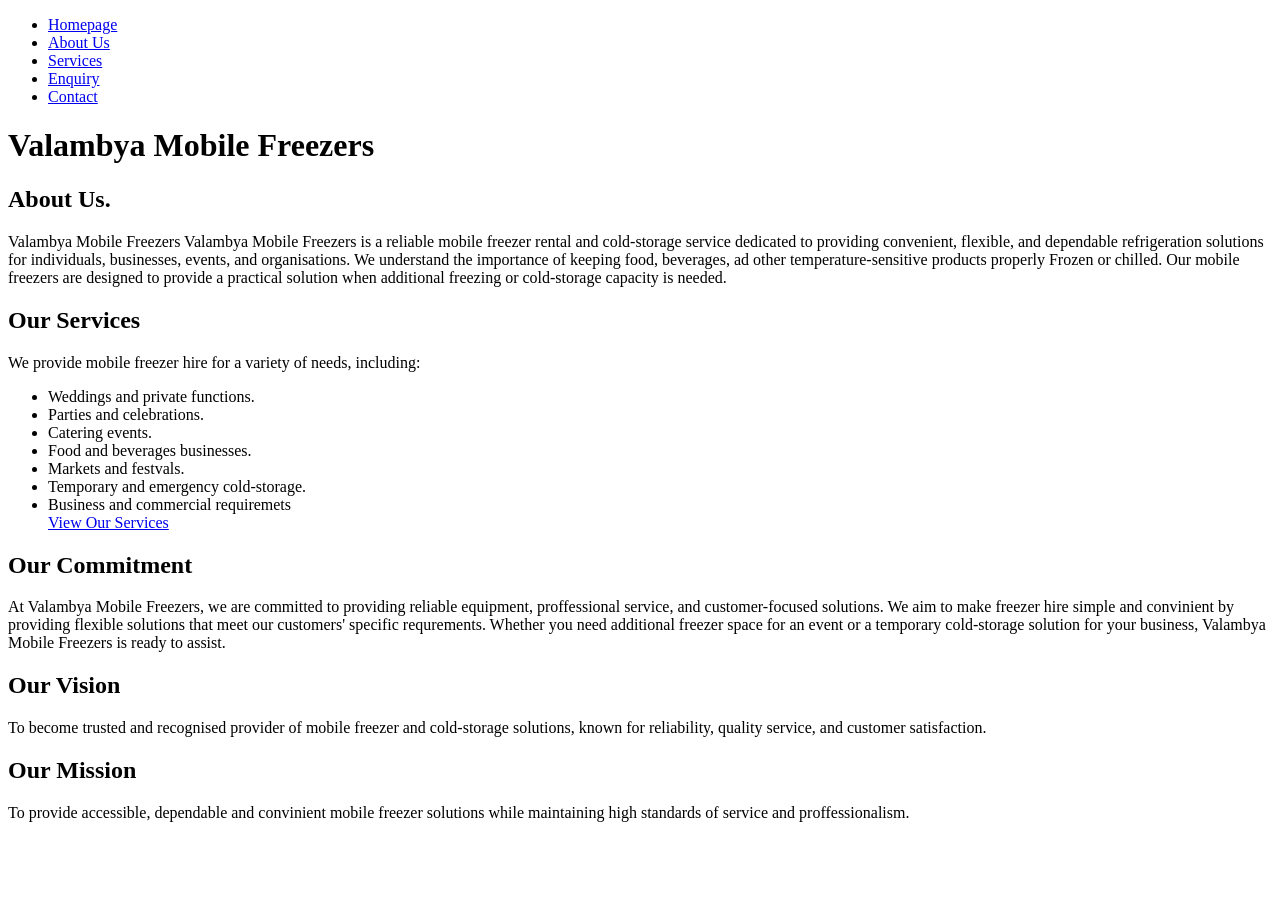
==== about.html @ 1cae8bc1 "Update website" ====
<!DOCTYPE html>
<html lang="en">
<head>
    <meta charset="UTF-8">
    <meta name="viewport" content="width=device-width, initial-scale=1.0">
    <title>valambyamobilefreezers</title>
</head>
<body>
    
    <header>
        
        <!--navigation links-->
        <nav>
            <ul>
                <li><a href="index.html">Homepage</a></li>
                <li><a href="about.html">About Us</a></li>
                <li><a href="services.html">Services</a></li>
                <li><a href="enquiry.html">Enquiry</a></li>
                <li><a href="contact.html">Contact</a></li>
            </ul>
        </nav>

        <h1>Valambya Mobile Freezers</h1>

    </header>

    <main>
        <section>

            <h2>About Us.</h2>

            <p>
                Valambya Mobile Freezers

                Valambya Mobile Freezers is a reliable mobile freezer rental 
                and cold-storage service dedicated to providing convenient, flexible, 
                and dependable refrigeration solutions for individuals, businesses, events,
                and organisations.
                
                We understand the importance of keeping food, beverages, ad other 
                temperature-sensitive products properly Frozen or chilled. Our mobile freezers 
                are designed to provide a practical solution when additional freezing or 
                cold-storage capacity is needed.

        </section>

        <section>

             <h2>Our Services</h2>

            <p>
               We provide mobile freezer hire for a variety of needs, including:
            </p>

            <ul>
                <li>Weddings and private functions.</li>
                <li>Parties and celebrations.</li>
                <li>Catering events.</li>
                <li>Food and beverages businesses.</li>
                <li>Markets and festvals.</li>
                <li>Temporary and emergency cold-storage.</li>
                <li>Business and commercial requiremets</li>

                <a href="services.html">View  Our Services</a>
            </ul>

            </p>       

        </section>

        <section>

            <h2>Our Commitment</h2>

            <p>
                At Valambya Mobile Freezers, we are committed to providing reliable 
                equipment, proffessional service, and customer-focused solutions. We 
                aim to make freezer hire simple and convinient by providing flexible 
                solutions that meet our customers' specific requrements.

                Whether you need additional freezer space for an event or a temporary 
                cold-storage solution for your business, Valambya Mobile Freezers is 
                ready to assist.
            </p>
        </section>

        <section>

            <h2>Our Vision</h2>

            <p>
                To become trusted and recognised provider of mobile freezer and 
                cold-storage solutions, known for reliability, quality service, 
                and customer satisfaction.
            </p>
        </section>

        <section>

            <h2>Our Mission</h2>

            <p>
                To provide accessible, dependable and convinient mobile freezer 
                solutions while maintaining high standards of service and 
                proffessionalism.
            </p>
        </section>
    </main>
</body>
</html>
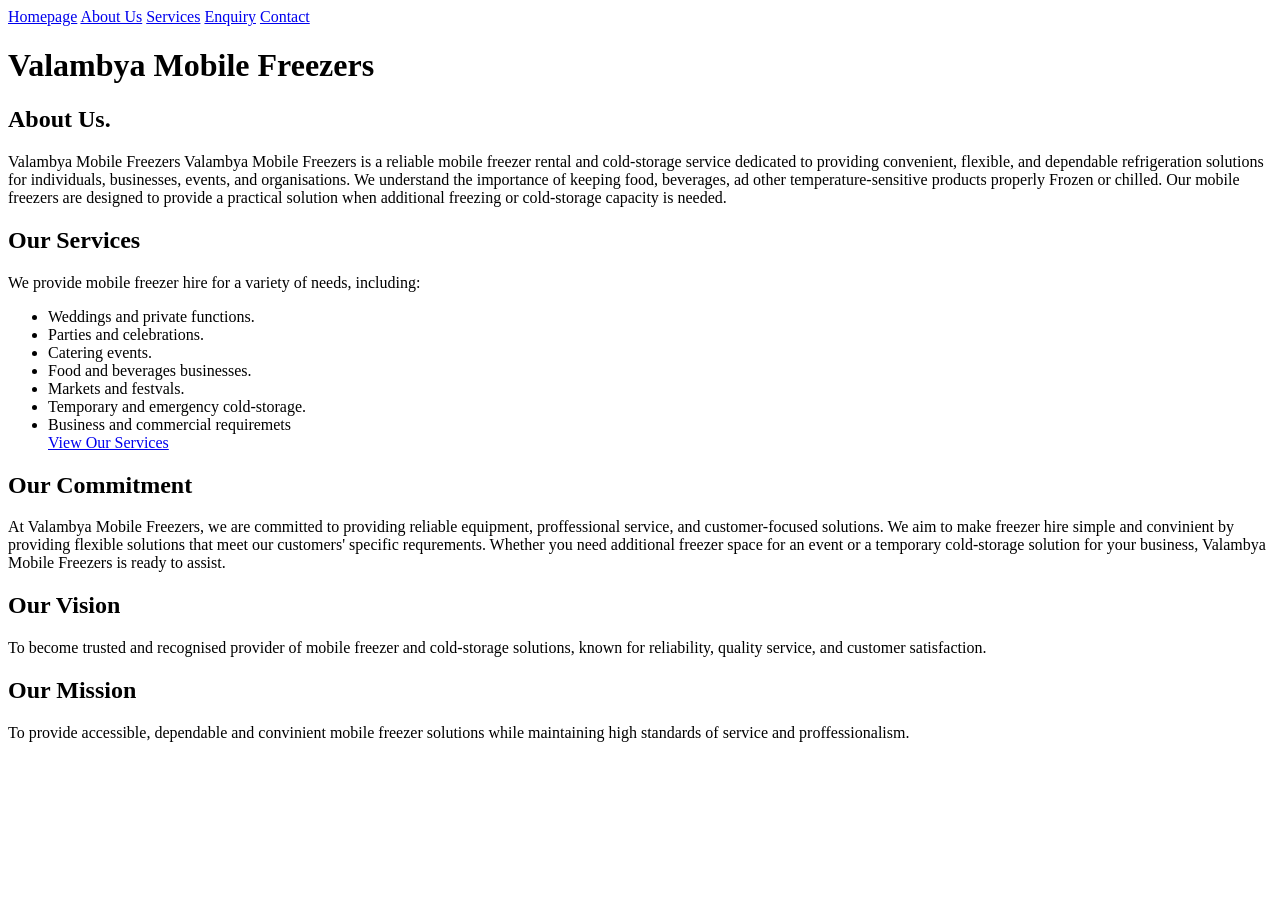
==== commit 7e971b6e: "add changes" ====
--- a/about.html
+++ b/about.html
@@ -11,13 +11,13 @@
         
         <!--navigation links-->
         <nav>
-            <ul>
-                <li><a href="index.html">Homepage</a></li>
-                <li><a href="about.html">About Us</a></li>
-                <li><a href="services.html">Services</a></li>
-                <li><a href="enquiry.html">Enquiry</a></li>
-                <li><a href="contact.html">Contact</a></li>
-            </ul>
+           
+            <a href="index.html">Homepage</a>
+            <a href="about.html">About Us</a>
+             <a href="services.html">Services</a>
+             <a href="enquiry.html">Enquiry</a>
+           <a href="contact.html">Contact</a>
+
         </nav>
 
         <h1>Valambya Mobile Freezers</h1>
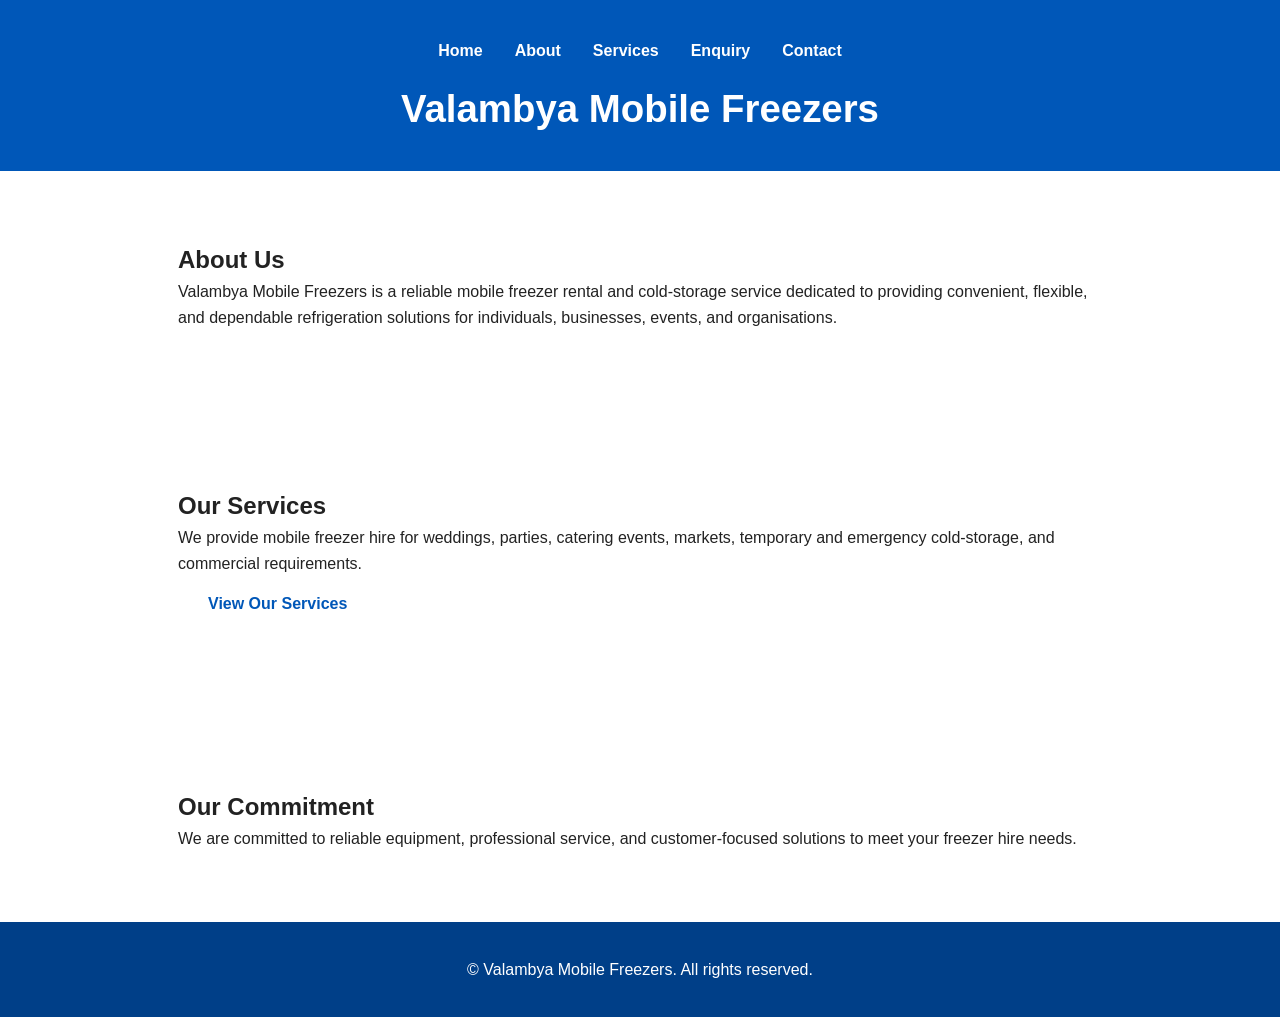
==== commit 6fd3f925: "add changes" ====
--- a/about.html
+++ b/about.html
@@ -4,107 +4,46 @@
     <meta charset="UTF-8">
     <meta name="viewport" content="width=device-width, initial-scale=1.0">
     <title>valambyamobilefreezers</title>
+    <link rel="stylesheet" href="css/style.css">
 </head>
 <body>
-    
-    <header>
-        
-        <!--navigation links-->
-        <nav>
-           
-            <a href="index.html">Homepage</a>
-            <a href="about.html">About Us</a>
-             <a href="services.html">Services</a>
-             <a href="enquiry.html">Enquiry</a>
-           <a href="contact.html">Contact</a>
-
-        </nav>
-
-        <h1>Valambya Mobile Freezers</h1>
-
+    <header class="site-header">
+        <div class="container">
+            <div class="site-title">Valambya Mobile Freezers</div>
+            <nav class="site-nav">
+                <a href="index.html">Home</a>
+                <a href="about.html">About</a>
+                <a href="services.html">Services</a>
+                <a href="enquiry.html">Enquiry</a>
+                <a href="contact.html">Contact</a>
+            </nav>
+        </div>
     </header>
 
     <main>
-        <section>
+        <div class="container">
+            <section class="card">
+                <h2>About Us</h2>
+                <p>Valambya Mobile Freezers is a reliable mobile freezer rental and cold-storage service dedicated to providing convenient, flexible, and dependable refrigeration solutions for individuals, businesses, events, and organisations.</p>
+            </section>
 
-            <h2>About Us.</h2>
+            <section class="card" style="margin-top:1rem;">
+                <h2>Our Services</h2>
+                <p>We provide mobile freezer hire for weddings, parties, catering events, markets, temporary and emergency cold-storage, and commercial requirements.</p>
+                <a class="btn btn-outline" href="services.html">View Our Services</a>
+            </section>
 
-            <p>
-                Valambya Mobile Freezers
+            <section class="card" style="margin-top:1rem;">
+                <h2>Our Commitment</h2>
+                <p>We are committed to reliable equipment, professional service, and customer-focused solutions to meet your freezer hire needs.</p>
+            </section>
+        </div>
+    </main>
 
-                Valambya Mobile Freezers is a reliable mobile freezer rental 
-                and cold-storage service dedicated to providing convenient, flexible, 
-                and dependable refrigeration solutions for individuals, businesses, events,
-                and organisations.
-                
-                We understand the importance of keeping food, beverages, ad other 
-                temperature-sensitive products properly Frozen or chilled. Our mobile freezers 
-                are designed to provide a practical solution when additional freezing or 
-                cold-storage capacity is needed.
-
-        </section>
-
-        <section>
-
-             <h2>Our Services</h2>
-
-            <p>
-               We provide mobile freezer hire for a variety of needs, including:
-            </p>
-
-            <ul>
-                <li>Weddings and private functions.</li>
-                <li>Parties and celebrations.</li>
-                <li>Catering events.</li>
-                <li>Food and beverages businesses.</li>
-                <li>Markets and festvals.</li>
-                <li>Temporary and emergency cold-storage.</li>
-                <li>Business and commercial requiremets</li>
-
-                <a href="services.html">View  Our Services</a>
-            </ul>
-
-            </p>       
-
-        </section>
-
-        <section>
-
-            <h2>Our Commitment</h2>
-
-            <p>
-                At Valambya Mobile Freezers, we are committed to providing reliable 
-                equipment, proffessional service, and customer-focused solutions. We 
-                aim to make freezer hire simple and convinient by providing flexible 
-                solutions that meet our customers' specific requrements.
-
-                Whether you need additional freezer space for an event or a temporary 
-                cold-storage solution for your business, Valambya Mobile Freezers is 
-                ready to assist.
-            </p>
-        </section>
-
-        <section>
-
-            <h2>Our Vision</h2>
-
-            <p>
-                To become trusted and recognised provider of mobile freezer and 
-                cold-storage solutions, known for reliability, quality service, 
-                and customer satisfaction.
-            </p>
-        </section>
-
-        <section>
-
-            <h2>Our Mission</h2>
-
-            <p>
-                To provide accessible, dependable and convinient mobile freezer 
-                solutions while maintaining high standards of service and 
-                proffessionalism.
-            </p>
-        </section>
-    </main>
+    <footer class="site-footer">
+        <div class="container">
+            <p>&copy; Valambya Mobile Freezers. All rights reserved.</p>
+        </div>
+    </footer>
 </body>
 </html>
--- a/css/style.css
+++ b/css/style.css
@@ -0,0 +1,398 @@
+* {
+    margin: 0;
+    padding: 0;
+    box-sizing: border-box;
+}
+
+body {
+    font-family: Arial, Helvetica, sans-serif;
+    background-color: #ffffff;
+    color: #222222;
+    line-height: 1.6;
+}
+
+/* ---------- HEADER ---------- */
+
+header {
+    background-color: #0057b8;
+    color: #ffffff;
+    padding: 20px 8%;
+    display: flex;
+    justify-content: space-between;
+    align-items: center;
+    position: sticky;
+    top: 0;
+    z-index: 1000;
+}
+
+.logo {
+    font-size: 26px;
+    font-weight: bold;
+    letter-spacing: 1px;
+}
+
+.logo span {
+    color: #ffffff;
+}
+
+/* ---------- NAVIGATION ---------- */
+
+nav ul {
+    list-style: none;
+    display: flex;
+    gap: 25px;
+}
+
+nav ul li a {
+    color: #ffffff;
+    text-decoration: none;
+    font-weight: bold;
+    transition: 0.3s;
+}
+
+nav ul li a:hover {
+    color: #cce6ff;
+}
+
+/* ---------- HERO SECTION ---------- */
+
+.hero {
+    min-height: 80vh;
+    background: linear-gradient(
+        rgba(0, 68, 145, 0.75),
+        rgba(0, 87, 184, 0.75)
+    );
+    display: flex;
+    align-items: center;
+    justify-content: center;
+    text-align: center;
+    color: #ffffff;
+    padding: 60px 20px;
+}
+
+.hero-content {
+    max-width: 800px;
+}
+
+.hero h1 {
+    font-size: 48px;
+    margin-bottom: 20px;
+    font-weight: bold;
+}
+
+.hero p {
+    font-size: 20px;
+    margin-bottom: 30px;
+}
+
+/* ---------- BUTTONS ---------- */
+
+.btn {
+    display: inline-block;
+    background-color: #ffffff;
+    color: #0057b8;
+    padding: 13px 28px;
+    border-radius: 5px;
+    text-decoration: none;
+    font-weight: bold;
+    border: 2px solid #ffffff;
+    transition: 0.3s;
+}
+
+.btn:hover {
+    background-color: #0057b8;
+    color: #ffffff;
+}
+
+/* ---------- SECTIONS ---------- */
+
+section {
+    padding: 70px 8%;
+}
+
+.section-title {
+    text-align: center;
+    color: #0057b8;
+    font-size: 32px;
+    margin-bottom: 15px;
+}
+
+.section-text {
+    max-width: 800px;
+    margin: 0 auto 40px;
+    text-align: center;
+    color: #555555;
+}
+
+/* ---------- ABOUT ---------- */
+
+.about {
+    background-color: #ffffff;
+}
+
+.about-container {
+    max-width: 1100px;
+    margin: auto;
+    display: flex;
+    gap: 40px;
+    align-items: center;
+}
+
+.about-content {
+    flex: 1;
+}
+
+.about-content h2 {
+    color: #0057b8;
+    margin-bottom: 15px;
+}
+
+.about-content p {
+    margin-bottom: 15px;
+}
+
+/* ---------- SERVICES ---------- */
+
+.services {
+    background-color: #f2f8ff;
+}
+
+.services-container {
+    max-width: 1200px;
+    margin: auto;
+    display: grid;
+    grid-template-columns: repeat(3, 1fr);
+    gap: 25px;
+}
+
+.service-card {
+    background-color: #ffffff;
+    padding: 30px;
+    text-align: center;
+    border-radius: 8px;
+    border: 1px solid #d6e9ff;
+    box-shadow: 0 4px 12px rgba(0, 87, 184, 0.10);
+    transition: 0.3s;
+}
+
+.service-card:hover {
+    transform: translateY(-5px);
+    box-shadow: 0 8px 20px rgba(0, 87, 184, 0.20);
+}
+
+.service-card h3 {
+    color: #0057b8;
+    margin-bottom: 12px;
+}
+
+.service-card p {
+    color: #555555;
+}
+
+/* ---------- PRODUCTS ---------- */
+
+.products {
+    background-color: #ffffff;
+}
+
+.products-container {
+    max-width: 1200px;
+    margin: auto;
+    display: grid;
+    grid-template-columns: repeat(3, 1fr);
+    gap: 25px;
+}
+
+.product-card {
+    background-color: #ffffff;
+    border: 1px solid #d6e9ff;
+    border-radius: 8px;
+    overflow: hidden;
+    text-align: center;
+    box-shadow: 0 4px 12px rgba(0, 87, 184, 0.10);
+}
+
+.product-card img {
+    width: 100%;
+    height: 220px;
+    object-fit: cover;
+}
+
+.product-card-content {
+    padding: 20px;
+}
+
+.product-card h3 {
+    color: #0057b8;
+    margin-bottom: 10px;
+}
+
+/* ---------- CONTACT ---------- */
+
+.contact {
+    background-color: #f2f8ff;
+}
+
+.contact-container {
+    max-width: 900px;
+    margin: auto;
+}
+
+.contact-form {
+    background-color: #ffffff;
+    padding: 35px;
+    border-radius: 8px;
+    box-shadow: 0 4px 15px rgba(0, 87, 184, 0.10);
+}
+
+.form-group {
+    margin-bottom: 20px;
+}
+
+.form-group label {
+    display: block;
+    margin-bottom: 7px;
+    font-weight: bold;
+    color: #0057b8;
+}
+
+.form-group input,
+.form-group textarea,
+.form-group select {
+    width: 100%;
+    padding: 12px;
+    border: 1px solid #b8d8f5;
+    border-radius: 5px;
+    font-size: 16px;
+    outline: none;
+}
+
+.form-group input:focus,
+.form-group textarea:focus,
+.form-group select:focus {
+    border-color: #0057b8;
+}
+
+.form-group textarea {
+    min-height: 150px;
+    resize: vertical;
+}
+
+.submit-btn {
+    background-color: #0057b8;
+    color: #ffffff;
+    padding: 13px 30px;
+    border: none;
+    border-radius: 5px;
+    cursor: pointer;
+    font-weight: bold;
+    font-size: 16px;
+}
+
+.submit-btn:hover {
+    background-color: #003f88;
+}
+
+/* ---------- FOOTER ---------- */
+
+footer {
+    background-color: #003f88;
+    color: #ffffff;
+    text-align: center;
+    padding: 30px 20px;
+}
+
+footer p {
+    margin: 5px 0;
+}
+
+footer a {
+    color: #ffffff;
+    text-decoration: none;
+}
+
+footer a:hover {
+    color: #cce6ff;
+}
+
+/* ---------- MOBILE RESPONSIVENESS ---------- */
+
+@media (max-width: 768px) {
+
+    header {
+        flex-direction: column;
+        gap: 15px;
+        text-align: center;
+    }
+
+    nav ul {
+        flex-direction: column;
+        gap: 10px;
+    }
+
+    .hero h1 {
+        font-size: 36px;
+    }
+
+    .hero p {
+        font-size: 18px;
+    }
+
+    .about-container {
+        flex-direction: column;
+    }
+
+    .services-container,
+    .products-container {
+        grid-template-columns: 1fr;
+    }
+
+    section {
+        padding: 50px 5%;
+    }
+
+    .section-title {
+        font-size: 28px;
+    }
+}
+
+/* ---------- TABLET & PHONE BREAKPOINTS ---------- */
+/* Tablet: <= 1024px */
+@media (max-width:1024px) {
+    .hero h1 { font-size: 40px; }
+    .hero p { font-size: 18px; }
+    .services-container, .products-container { grid-template-columns: repeat(2, 1fr); gap:18px; }
+    .about-container { gap: 24px; }
+    .site-title { font-size: 2rem; }
+    section { padding: 60px 6%; }
+}
+
+/* Phone: <= 600px */
+@media (max-width:600px) {
+    header, .site-header .container { padding:12px 4%; }
+    .hero { padding:40px 12px; }
+    .hero h1 { font-size: 28px; }
+    .hero p { font-size: 15px; }
+    .services-container, .products-container { grid-template-columns: 1fr; }
+    .about-container { flex-direction:column; }
+    .site-nav { flex-direction:column; gap:8px; }
+    .site-nav a { padding:8px 10px; }
+    .site-title { font-size: 1.6rem; }
+    section { padding: 28px 5%; }
+    .btn, .btn-primary, .btn-outline, .submit-btn { width:100%; display:inline-block; text-align:center; }
+    .product-card img { height:180px; }
+}
+
+/* ---------- HEADER LAYOUT TWEAKS ---------- */
+.container { width:90%; max-width:1100px; margin:0 auto; }
+
+.site-header .container { display:flex; flex-direction:column; align-items:center; justify-content:center; gap:8px; padding:12px 0; }
+.site-nav { order:1; display:flex; gap:1rem; justify-content:center; }
+.site-nav a { color:#ffffff; text-decoration:none; font-weight:700; padding:6px 8px; }
+.site-nav a:hover { color:#cce6ff; }
+.site-title { order:2; font-size:2.4rem; font-weight:800; color:#ffffff; margin:0; }
+
+@media (max-width:768px) {
+    .site-title { font-size:1.8rem; }
+    .site-nav { flex-wrap:wrap; }
+}
